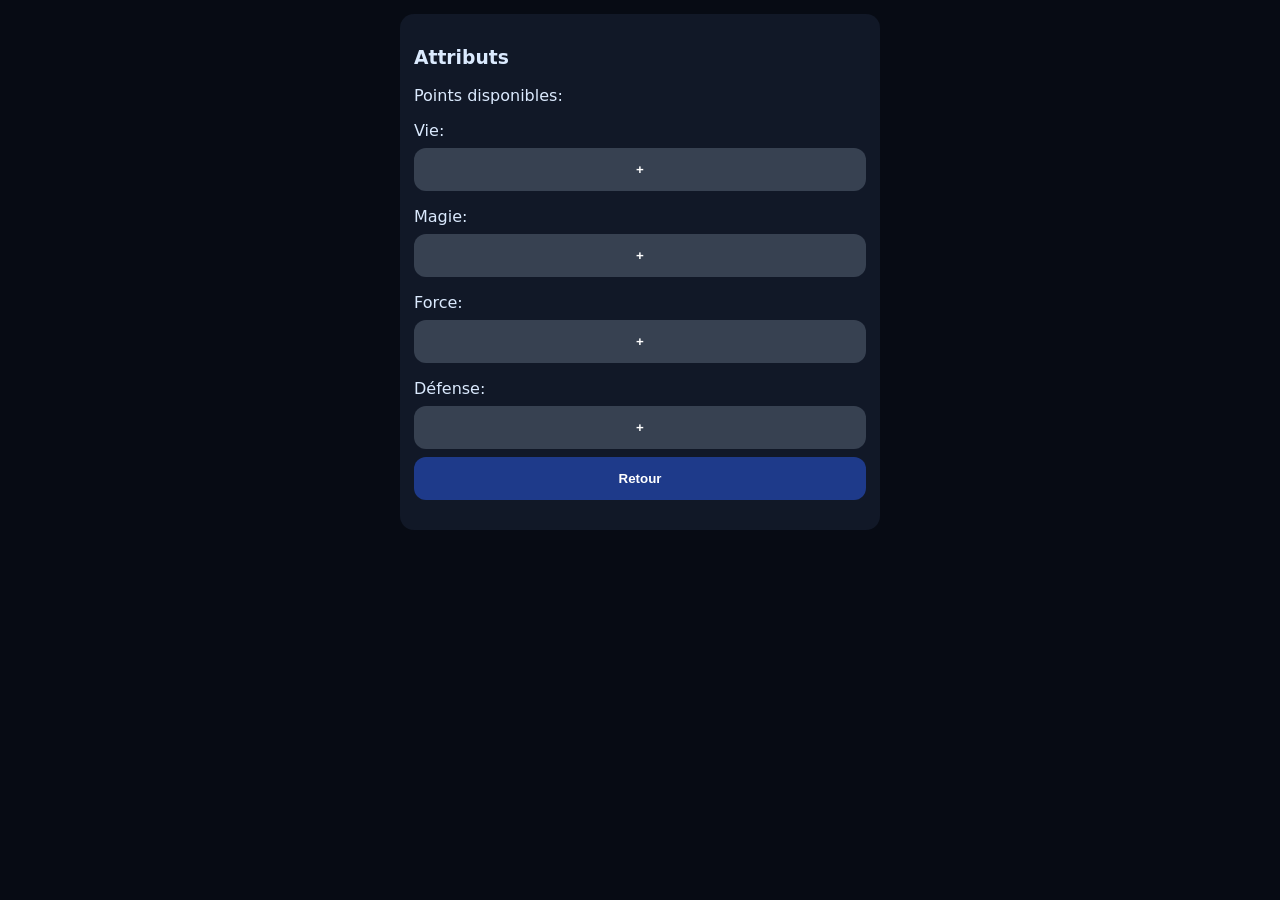
==== character.html @ 4bbdfdd9 "Add files via upload" ====
<!DOCTYPE html>
<html>
<head>
<meta name="viewport" content="width=device-width, initial-scale=1.0">
<link rel="stylesheet" href="css/style.css">
<script src="js/core.js"></script>
</head>
<body>
<div class="container">
<div class="panel">
<h3>Attributs</h3>
<p>Points disponibles: <script>document.write(player.points)</script></p>

<p>Vie: <script>document.write(player.vie)</script>
<button class="button secondary" onclick="addPoint('vie')">+</button>

<p>Magie: <script>document.write(player.magie)</script>
<button class="button secondary" onclick="addPoint('magie')">+</button>

<p>Force: <script>document.write(player.force)</script>
<button class="button secondary" onclick="addPoint('force')">+</button>

<p>Défense: <script>document.write(player.defense)</script>
<button class="button secondary" onclick="addPoint('defense')">+</button>

<button class="button" onclick="location.href='index.html'">Retour</button>
</div>
</div>
</body>
</html>
---- css/style.css ----
@keyframes fadeIn {
from {opacity:0; transform:translateY(10px);}
to {opacity:1; transform:translateY(0);}
}

@keyframes hitFlash {
0% {filter:brightness(1);}
50% {filter:brightness(2);}
100% {filter:brightness(1);}
}

body{
margin:0;
font-family:system-ui;
background:#070b14;
color:#dbeafe;
animation:fadeIn 0.4s ease;
}

.container{max-width:480px;margin:auto;padding:14px;}

.panel{
background:#111827;
padding:14px;
border-radius:14px;
margin-bottom:14px;
}

.title{font-weight:bold;margin-bottom:8px;}

.button{
width:100%;
padding:14px;
margin-top:8px;
border:none;
border-radius:12px;
background:#1e3a8a;
color:white;
font-weight:600;
}

.button.secondary{background:#374151;}
.button.danger{background:#991b1b;}

.bar-container{
background:#1f2937;
border-radius:10px;
overflow:hidden;
height:18px;
margin-bottom:6px;
}

.bar{height:100%;transition:width 0.3s ease;}
.hp-player{background:#22c55e;}
.hp-enemy{background:#ef4444;}
.mana{background:#3b82f6;}
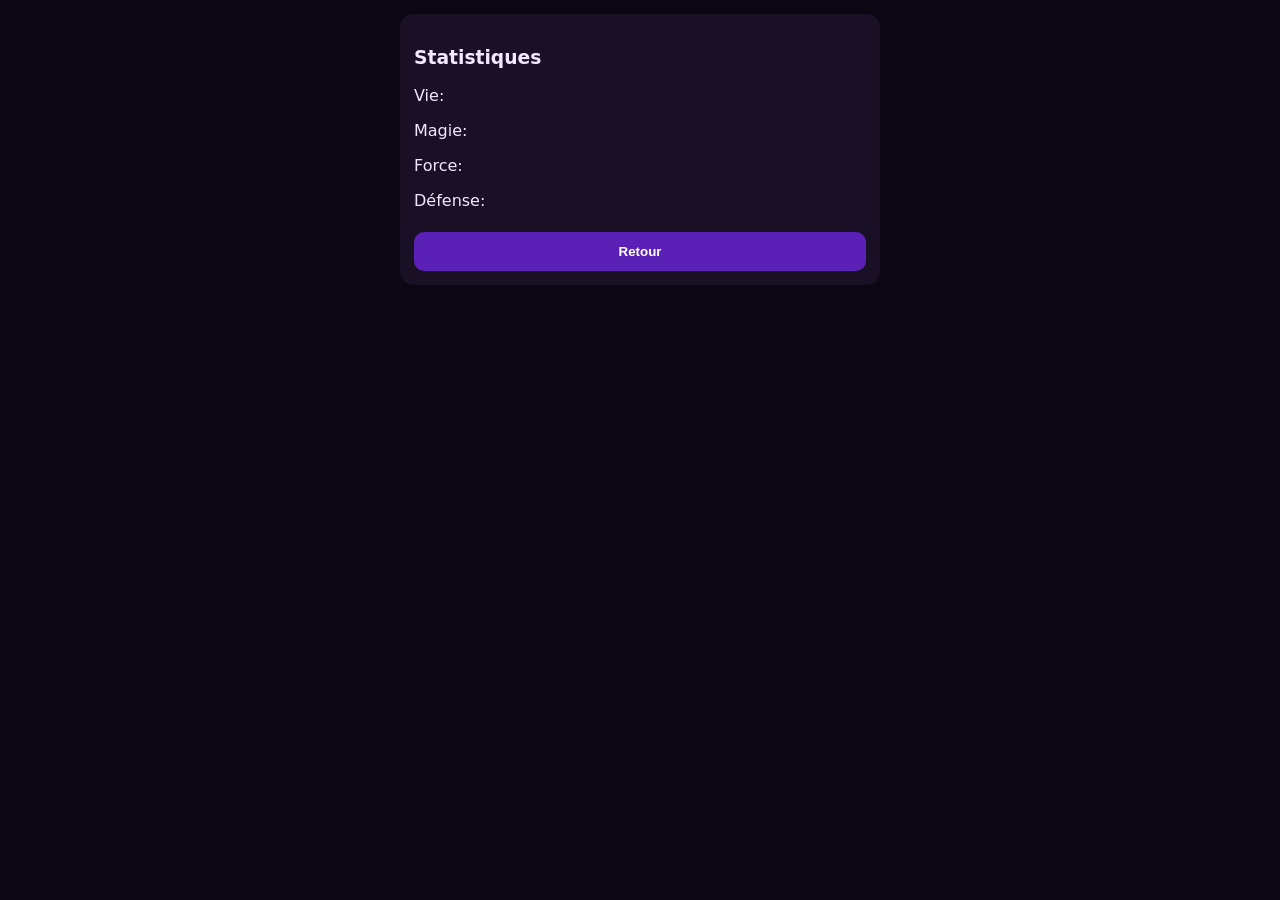
==== commit 7421e8d2: "Add files via upload" ====
--- a/character.html
+++ b/character.html
@@ -1,31 +1,16 @@
 
 <!DOCTYPE html>
 <html>
-<head>
-<meta name="viewport" content="width=device-width, initial-scale=1.0">
+<head><meta name="viewport" content="width=device-width, initial-scale=1.0">
 <link rel="stylesheet" href="css/style.css">
-<script src="js/core.js"></script>
-</head>
+<script src="js/core.js"></script></head>
 <body>
 <div class="container">
 <div class="panel">
-<h3>Attributs</h3>
-<p>Points disponibles: <script>document.write(player.points)</script></p>
-
-<p>Vie: <script>document.write(player.vie)</script>
-<button class="button secondary" onclick="addPoint('vie')">+</button>
-
-<p>Magie: <script>document.write(player.magie)</script>
-<button class="button secondary" onclick="addPoint('magie')">+</button>
-
-<p>Force: <script>document.write(player.force)</script>
-<button class="button secondary" onclick="addPoint('force')">+</button>
-
-<p>Défense: <script>document.write(player.defense)</script>
-<button class="button secondary" onclick="addPoint('defense')">+</button>
-
-<button class="button" onclick="location.href='index.html'">Retour</button>
-</div>
-</div>
-</body>
-</html>
+<h3>Statistiques</h3>
+<p>Vie: <script>document.write(player.vie)</script></p>
+<p>Magie: <script>document.write(player.magie)</script></p>
+<p>Force: <script>document.write(player.force)</script></p>
+<p>Défense: <script>document.write(player.defense)</script></p>
+<button class="button secondary" onclick="location.href='index.html'">Retour</button>
+</div></div></body></html>
--- a/css/style.css
+++ b/css/style.css
@@ -1,57 +1,33 @@
 
-@keyframes fadeIn {
-from {opacity:0; transform:translateY(10px);}
-to {opacity:1; transform:translateY(0);}
-}
-
-@keyframes hitFlash {
-0% {filter:brightness(1);}
-50% {filter:brightness(2);}
-100% {filter:brightness(1);}
-}
+@keyframes fadeIn {from{opacity:0}to{opacity:1}}
+@keyframes hitFlash {0%{filter:brightness(1)}50%{filter:brightness(1.8)}100%{filter:brightness(1)}}
 
 body{
 margin:0;
 font-family:system-ui;
-background:#070b14;
-color:#dbeafe;
-animation:fadeIn 0.4s ease;
+background:#0b0614;
+color:#f3e8ff;
+animation:fadeIn .4s ease;
 }
 
-.container{max-width:480px;margin:auto;padding:14px;}
+.container{max-width:480px;margin:auto;padding:14px}
+.panel{background:#1a1026;padding:14px;border-radius:14px;margin-bottom:14px}
+.button{width:100%;padding:12px;margin-top:6px;border:none;border-radius:10px;background:#7c3aed;color:white;font-weight:600}
+.button.secondary{background:#5b21b6}
+.button.danger{background:#991b1b}
 
-.panel{
-background:#111827;
-padding:14px;
-border-radius:14px;
-margin-bottom:14px;
+.bar-container{background:#2e1a47;border-radius:8px;overflow:hidden;height:16px;margin-bottom:6px}
+.bar{height:100%;transition:.3s}
+.hp-player{background:#22c55e}
+.hp-enemy{background:#ef4444}
+.mana{background:#a855f7}
+
+.log{
+background:#120c1c;
+padding:10px;
+border-radius:10px;
+max-height:150px;
+overflow-y:auto;
+font-size:13px;
+margin-top:8px;
 }
-
-.title{font-weight:bold;margin-bottom:8px;}
-
-.button{
-width:100%;
-padding:14px;
-margin-top:8px;
-border:none;
-border-radius:12px;
-background:#1e3a8a;
-color:white;
-font-weight:600;
-}
-
-.button.secondary{background:#374151;}
-.button.danger{background:#991b1b;}
-
-.bar-container{
-background:#1f2937;
-border-radius:10px;
-overflow:hidden;
-height:18px;
-margin-bottom:6px;
-}
-
-.bar{height:100%;transition:width 0.3s ease;}
-.hp-player{background:#22c55e;}
-.hp-enemy{background:#ef4444;}
-.mana{background:#3b82f6;}
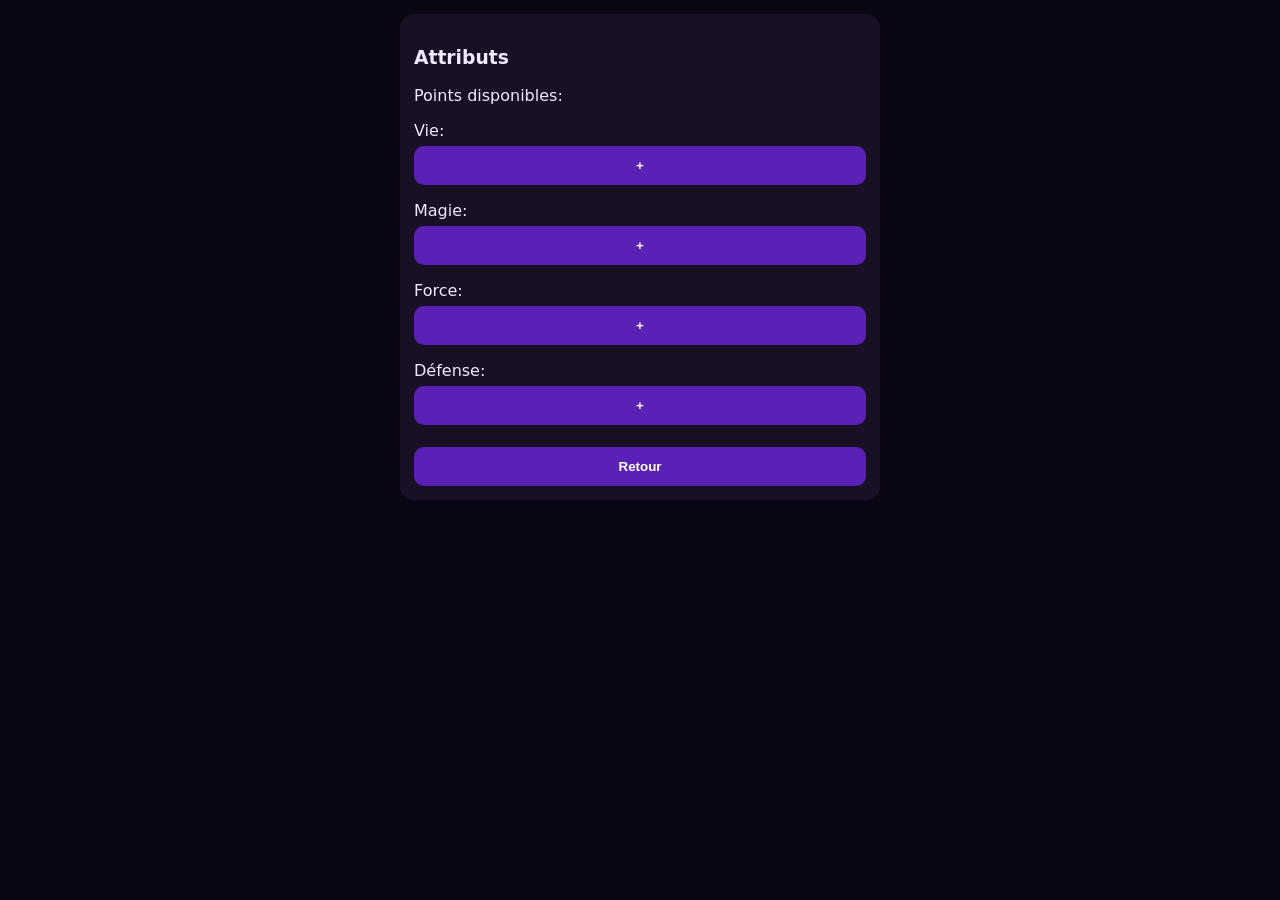
==== commit 32512d24: "Add files via upload" ====
--- a/character.html
+++ b/character.html
@@ -7,10 +7,11 @@
 <body>
 <div class="container">
 <div class="panel">
-<h3>Statistiques</h3>
-<p>Vie: <script>document.write(player.vie)</script></p>
-<p>Magie: <script>document.write(player.magie)</script></p>
-<p>Force: <script>document.write(player.force)</script></p>
-<p>Défense: <script>document.write(player.defense)</script></p>
+<h3>Attributs</h3>
+<p>Points disponibles: <script>document.write(player.points)</script></p>
+<p>Vie: <script>document.write(player.vie)</script> <button class="button secondary" onclick="addPoint('vie')">+</button></p>
+<p>Magie: <script>document.write(player.magie)</script> <button class="button secondary" onclick="addPoint('magie')">+</button></p>
+<p>Force: <script>document.write(player.force)</script> <button class="button secondary" onclick="addPoint('force')">+</button></p>
+<p>Défense: <script>document.write(player.defense)</script> <button class="button secondary" onclick="addPoint('defense')">+</button></p>
 <button class="button secondary" onclick="location.href='index.html'">Retour</button>
 </div></div></body></html>
--- a/css/style.css
+++ b/css/style.css
@@ -22,12 +22,7 @@
 .hp-enemy{background:#ef4444}
 .mana{background:#a855f7}
 
-.log{
-background:#120c1c;
-padding:10px;
-border-radius:10px;
-max-height:150px;
-overflow-y:auto;
-font-size:13px;
-margin-top:8px;
-}
+.map{display:grid;grid-template-columns:repeat(3,1fr);gap:8px;margin-top:10px}
+.node{background:#2a1b3d;padding:18px;border-radius:10px;text-align:center;cursor:pointer}
+
+.log{background:#120c1c;padding:8px;border-radius:8px;font-size:13px;margin-top:6px}
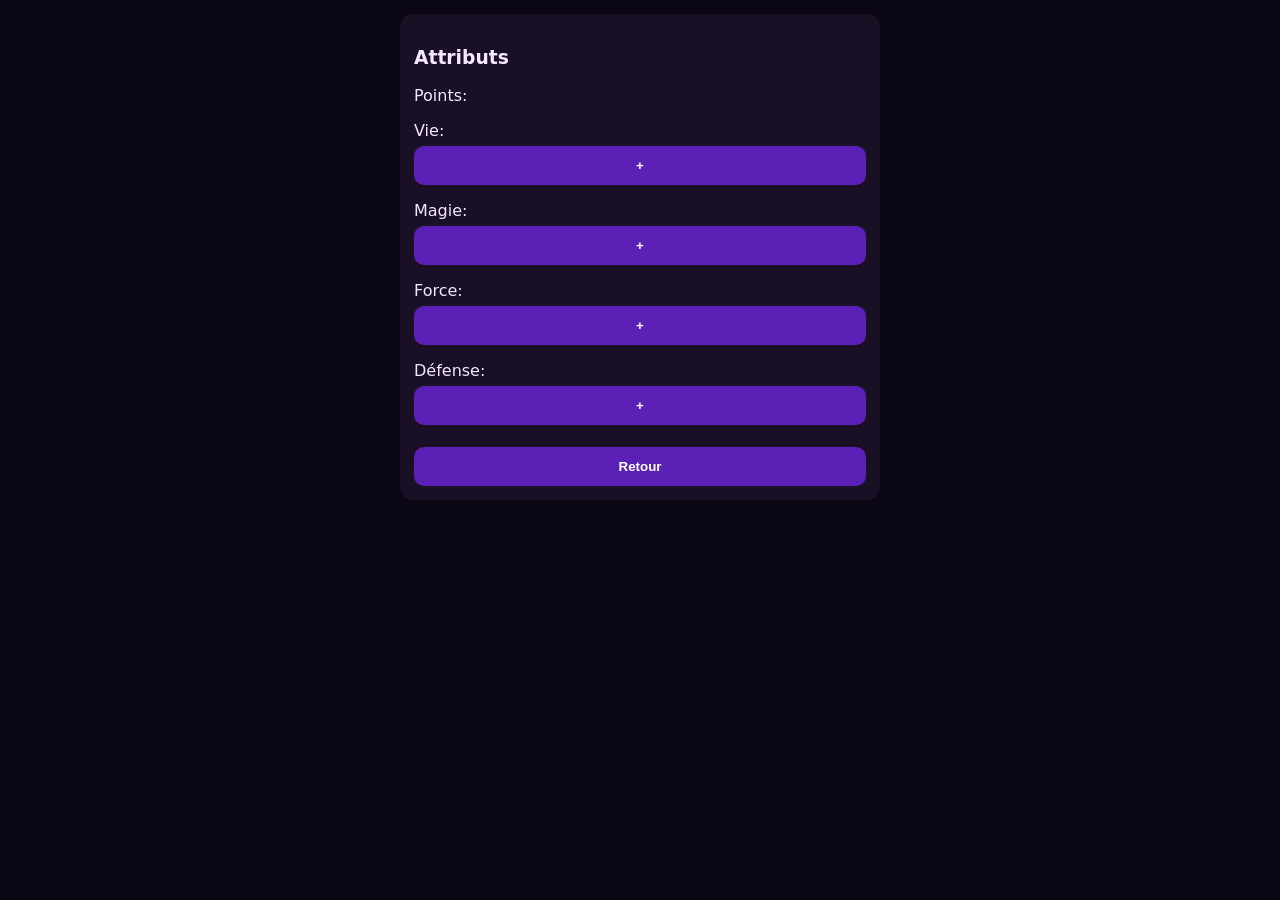
==== commit ad0952ac: "Add files via upload" ====
--- a/character.html
+++ b/character.html
@@ -8,7 +8,7 @@
 <div class="container">
 <div class="panel">
 <h3>Attributs</h3>
-<p>Points disponibles: <script>document.write(player.points)</script></p>
+<p>Points: <script>document.write(player.points)</script></p>
 <p>Vie: <script>document.write(player.vie)</script> <button class="button secondary" onclick="addPoint('vie')">+</button></p>
 <p>Magie: <script>document.write(player.magie)</script> <button class="button secondary" onclick="addPoint('magie')">+</button></p>
 <p>Force: <script>document.write(player.force)</script> <button class="button secondary" onclick="addPoint('force')">+</button></p>
--- a/css/style.css
+++ b/css/style.css
@@ -24,5 +24,5 @@
 
 .map{display:grid;grid-template-columns:repeat(3,1fr);gap:8px;margin-top:10px}
 .node{background:#2a1b3d;padding:18px;border-radius:10px;text-align:center;cursor:pointer}
-
+.node.treasure{background:#b45309}
 .log{background:#120c1c;padding:8px;border-radius:8px;font-size:13px;margin-top:6px}
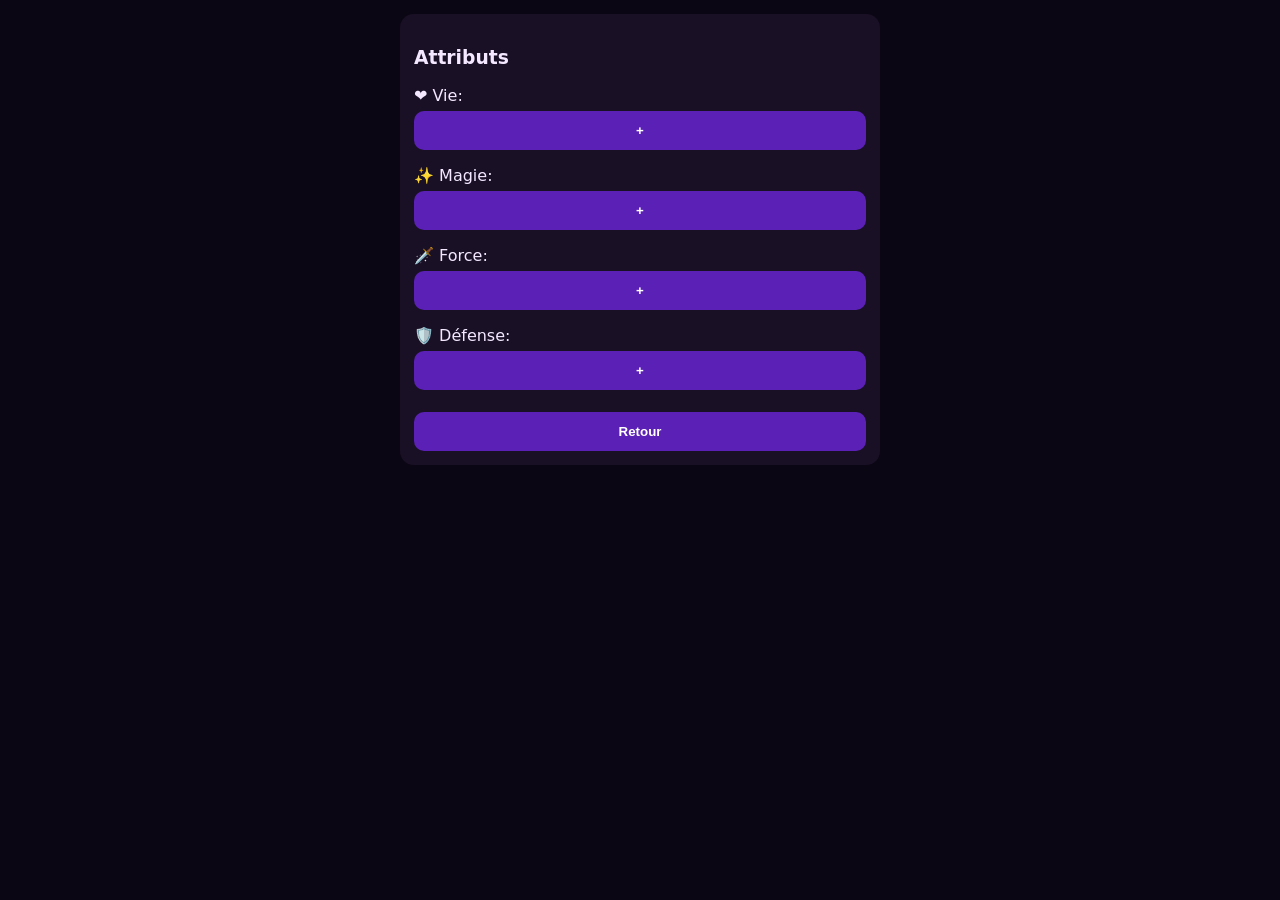
==== commit 40edee1d: "Add files via upload" ====
--- a/character.html
+++ b/character.html
@@ -8,10 +8,9 @@
 <div class="container">
 <div class="panel">
 <h3>Attributs</h3>
-<p>Points: <script>document.write(player.points)</script></p>
-<p>Vie: <script>document.write(player.vie)</script> <button class="button secondary" onclick="addPoint('vie')">+</button></p>
-<p>Magie: <script>document.write(player.magie)</script> <button class="button secondary" onclick="addPoint('magie')">+</button></p>
-<p>Force: <script>document.write(player.force)</script> <button class="button secondary" onclick="addPoint('force')">+</button></p>
-<p>Défense: <script>document.write(player.defense)</script> <button class="button secondary" onclick="addPoint('defense')">+</button></p>
+<p>❤️ Vie: <script>document.write(player.vie)</script> <button class="button secondary" onclick="addPoint('vie')">+</button></p>
+<p>✨ Magie: <script>document.write(player.magie)</script> <button class="button secondary" onclick="addPoint('magie')">+</button></p>
+<p>🗡️ Force: <script>document.write(player.force)</script> <button class="button secondary" onclick="addPoint('force')">+</button></p>
+<p>🛡️ Défense: <script>document.write(player.defense)</script> <button class="button secondary" onclick="addPoint('defense')">+</button></p>
 <button class="button secondary" onclick="location.href='index.html'">Retour</button>
 </div></div></body></html>
--- a/css/style.css
+++ b/css/style.css
@@ -1,5 +1,7 @@
 
 @keyframes fadeIn {from{opacity:0}to{opacity:1}}
+@keyframes slash {0%{transform:translateX(0)}50%{transform:translateX(10px)}100%{transform:translateX(0)}}
+@keyframes magicFlash {0%{box-shadow:0 0 0px #a855f7}50%{box-shadow:0 0 20px #a855f7}100%{box-shadow:0 0 0px #a855f7}}
 @keyframes hitFlash {0%{filter:brightness(1)}50%{filter:brightness(1.8)}100%{filter:brightness(1)}}
 
 body{
@@ -12,6 +14,7 @@
 
 .container{max-width:480px;margin:auto;padding:14px}
 .panel{background:#1a1026;padding:14px;border-radius:14px;margin-bottom:14px}
+
 .button{width:100%;padding:12px;margin-top:6px;border:none;border-radius:10px;background:#7c3aed;color:white;font-weight:600}
 .button.secondary{background:#5b21b6}
 .button.danger{background:#991b1b}
@@ -25,4 +28,7 @@
 .map{display:grid;grid-template-columns:repeat(3,1fr);gap:8px;margin-top:10px}
 .node{background:#2a1b3d;padding:18px;border-radius:10px;text-align:center;cursor:pointer}
 .node.treasure{background:#b45309}
+
 .log{background:#120c1c;padding:8px;border-radius:8px;font-size:13px;margin-top:6px}
+
+.icon{margin-right:6px}
